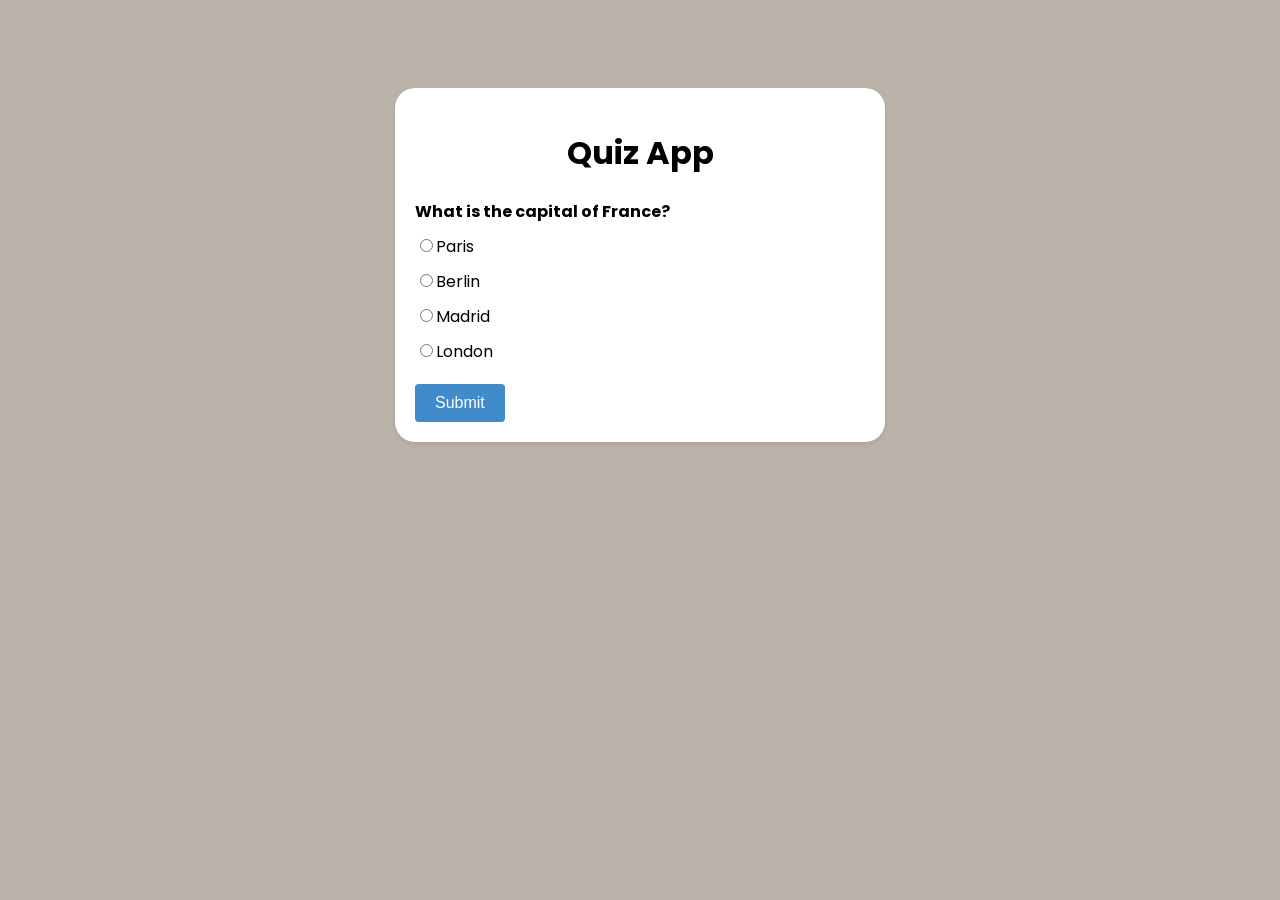
==== google.html @ 454fa923 "add first commit" ====
<!DOCTYPE html>
<html>
<head>
  <title>JavaScript Quiz App</title>
  <link rel="stylesheet" href="styles.css">
</head>
<body>
  <div class="container">
    <h1>Quiz App</h1>
    <div id="quiz"></div>
    <div id="result" class="result"></div>
    <button id="submit" class="button">Submit</button>
    <button id="retry" class="button hide">Retry</button>
    <button id="showAnswer" class="button hide">Show Answer</button>
  </div>
  <script src="script.js"></script>
</body>
</html>
---- styles.css ----
@import url('https://fonts.googleapis.com/css2?family=Poppins:wght@400;500;700&display=swap');

body {
  font-family: 'Poppins', sans-serif;
  background: #b9b3a9;
  display: flex;
  justify-content: center;
}

.container {
  width: 450px;
  padding: 20px;
  margin-top: 80px;
  background-color: #fff;
  box-shadow: 0 2px 4px rgba(0, 0, 0, 0.1);
  border-radius: 20px;
}

h1 {
  text-align: center;
}

.question {
  font-weight: bold;
  margin-bottom: 10px;
}

.options {
  margin-bottom: 20px;
}

.option {
  display: block;
  margin-bottom: 10px;
}

.button {
  display: inline-block;
  padding: 10px 20px;
  background-color: #428bca;
  color: #fff;
  border: none;
  cursor: pointer;
  font-size: 16px;
  border-radius: 4px;
  transition: background-color 0.3s;
  margin-right: 10px;
}

.button:hover {
  background-color: #3071a9;
}

.result {
  text-align: center;
  margin-top: 20px;
  font-weight: bold;
}

.hide{
  display: none;
}
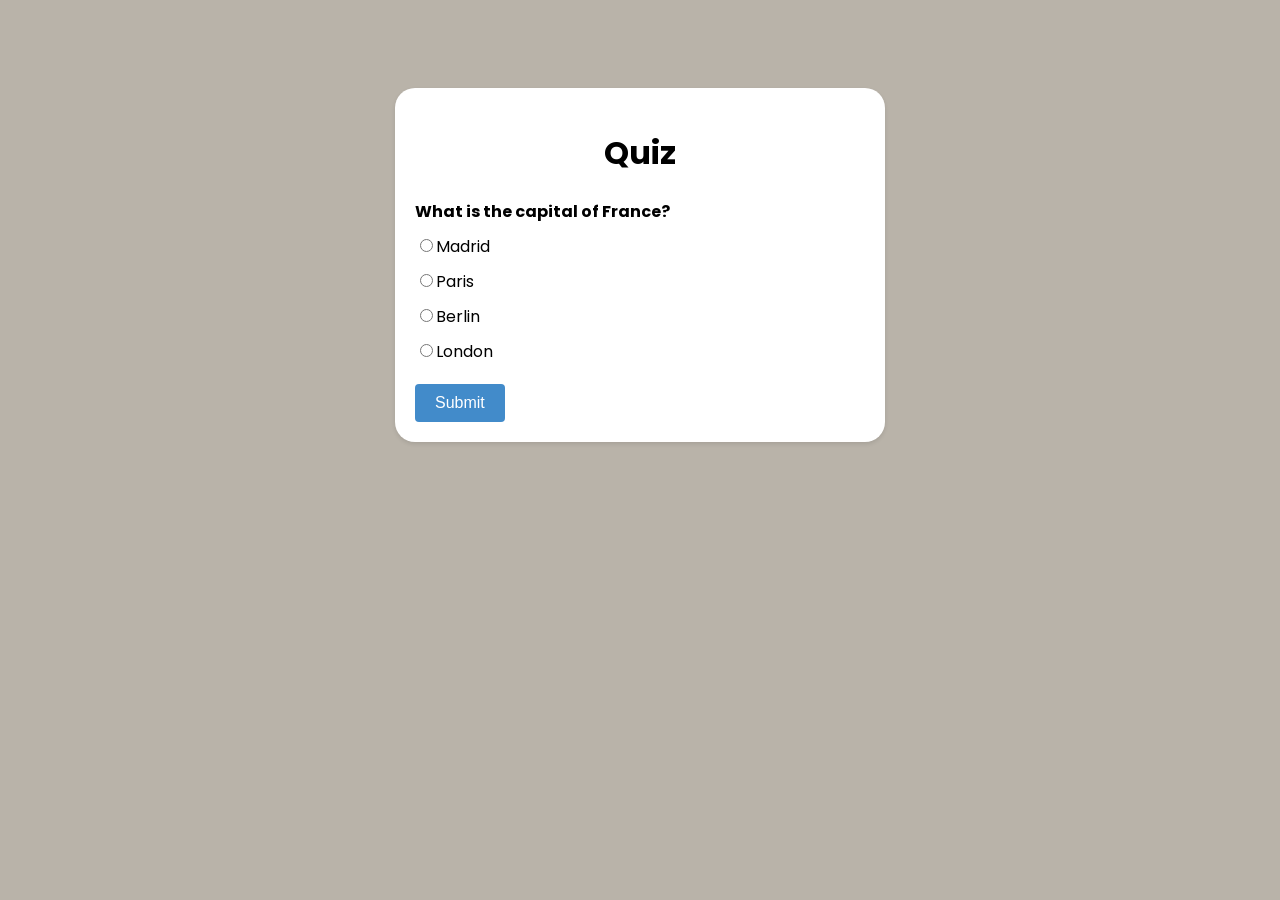
==== commit 060d9e16: "add last commit" ====
--- a/google.html
+++ b/google.html
@@ -6,7 +6,7 @@
 </head>
 <body>
   <div class="container">
-    <h1>Quiz App</h1>
+    <h1>Quiz</h1>
     <div id="quiz"></div>
     <div id="result" class="result"></div>
     <button id="submit" class="button">Submit</button>
